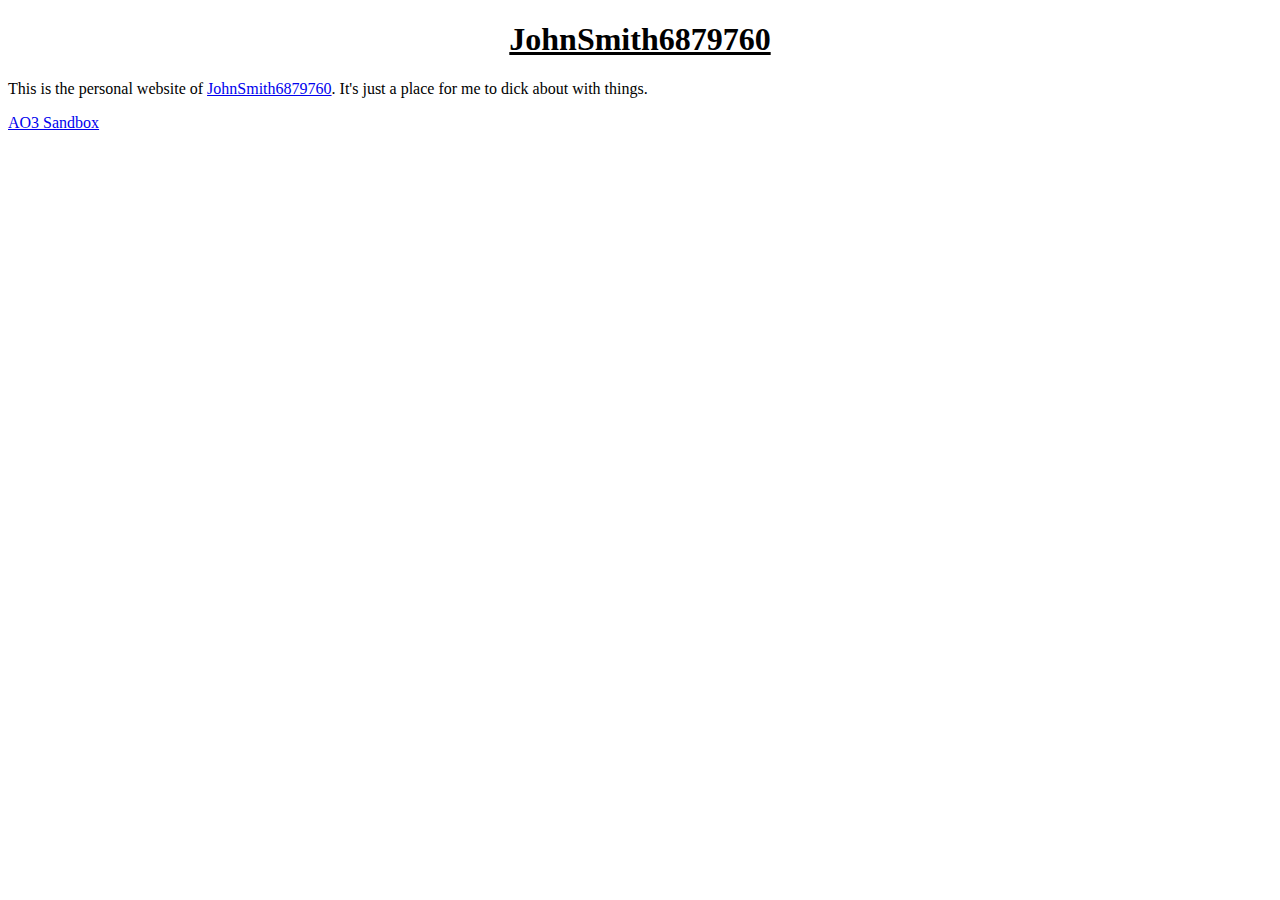
==== index.html @ 886ad40a "Init" ====
<!DOCTYPE html>
<html lang="en">
<head>
    <meta charset="UTF-8">
    <meta name="viewport" content="width=device-width, initial-scale=1.0">
    <title>JohnSmith6879760</title>
    <link rel="stylesheet" type="text/css" href="main.css">
    <link rel="icon" type="image/ico" href="favicon.ico">
</head>
<body>
    <h1>JohnSmith6879760</h1>
    <p>This is the personal website of 
        <a href="https://github.com/JohnSmith6879760" target="_blank" rel="nofollow" title="My GitHub Account">
            JohnSmith6879760</a>. It's just a place for me to dick about with things.
    </p>
    <p>
        <a href="ao3sandbox.html" title="AO3 Sandbox">AO3 Sandbox</a>
    </p>
</body>
</html>
---- main.css ----
* {
    font-family: 'Times New Roman', Times, serif;
}
h1 {
    text-align: center;
    font-weight: bold;
    text-decoration: underline;
}
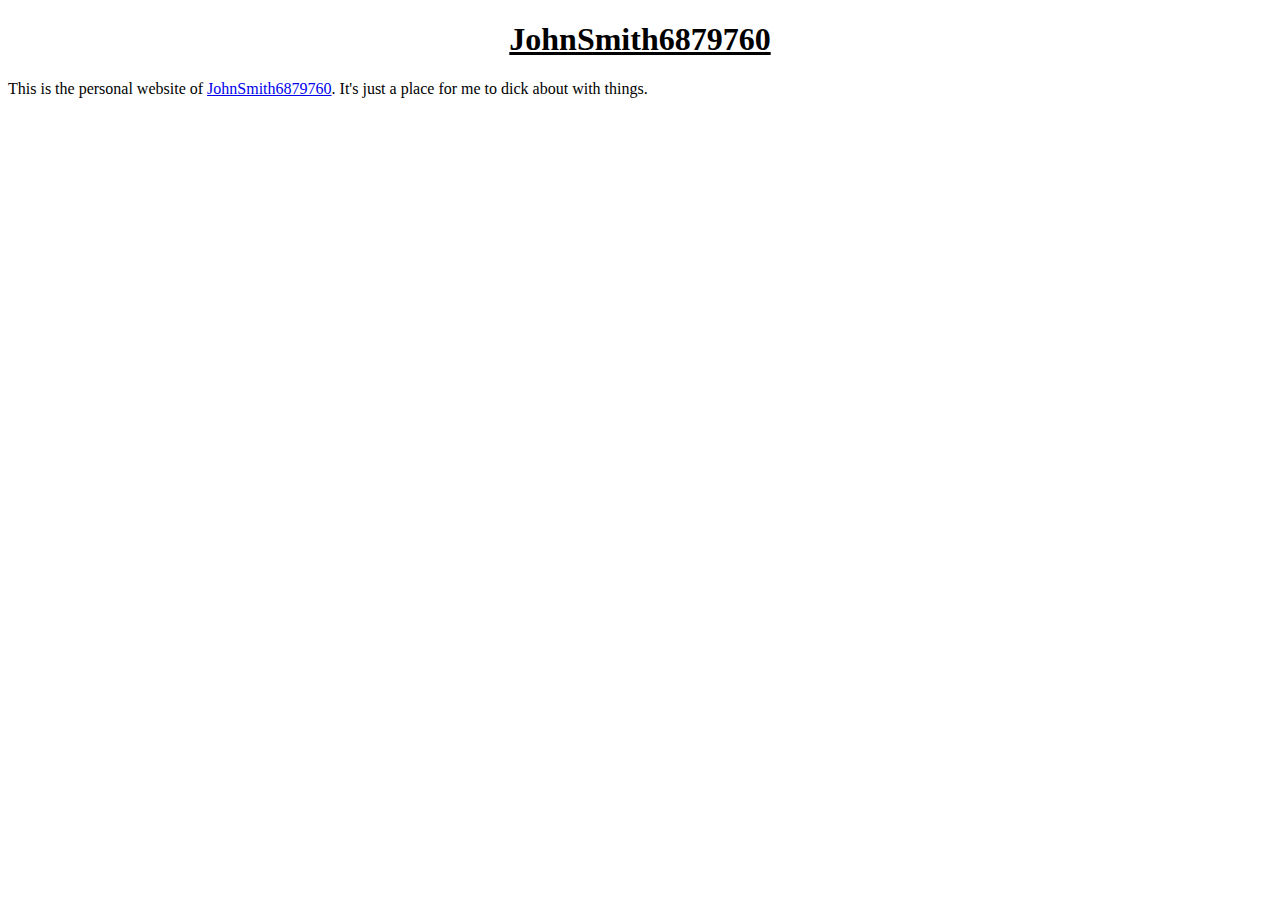
==== commit d2d2528d: "Remove AO3 sandbox" ====
--- a/index.html
+++ b/index.html
@@ -3,18 +3,18 @@
 <head>
     <meta charset="UTF-8">
     <meta name="viewport" content="width=device-width, initial-scale=1.0">
+
     <title>JohnSmith6879760</title>
+
     <link rel="stylesheet" type="text/css" href="main.css">
     <link rel="icon" type="image/ico" href="favicon.ico">
 </head>
 <body>
     <h1>JohnSmith6879760</h1>
+
     <p>This is the personal website of 
         <a href="https://github.com/JohnSmith6879760" target="_blank" rel="nofollow" title="My GitHub Account">
             JohnSmith6879760</a>. It's just a place for me to dick about with things.
     </p>
-    <p>
-        <a href="ao3sandbox.html" title="AO3 Sandbox">AO3 Sandbox</a>
-    </p>
 </body>
 </html>
